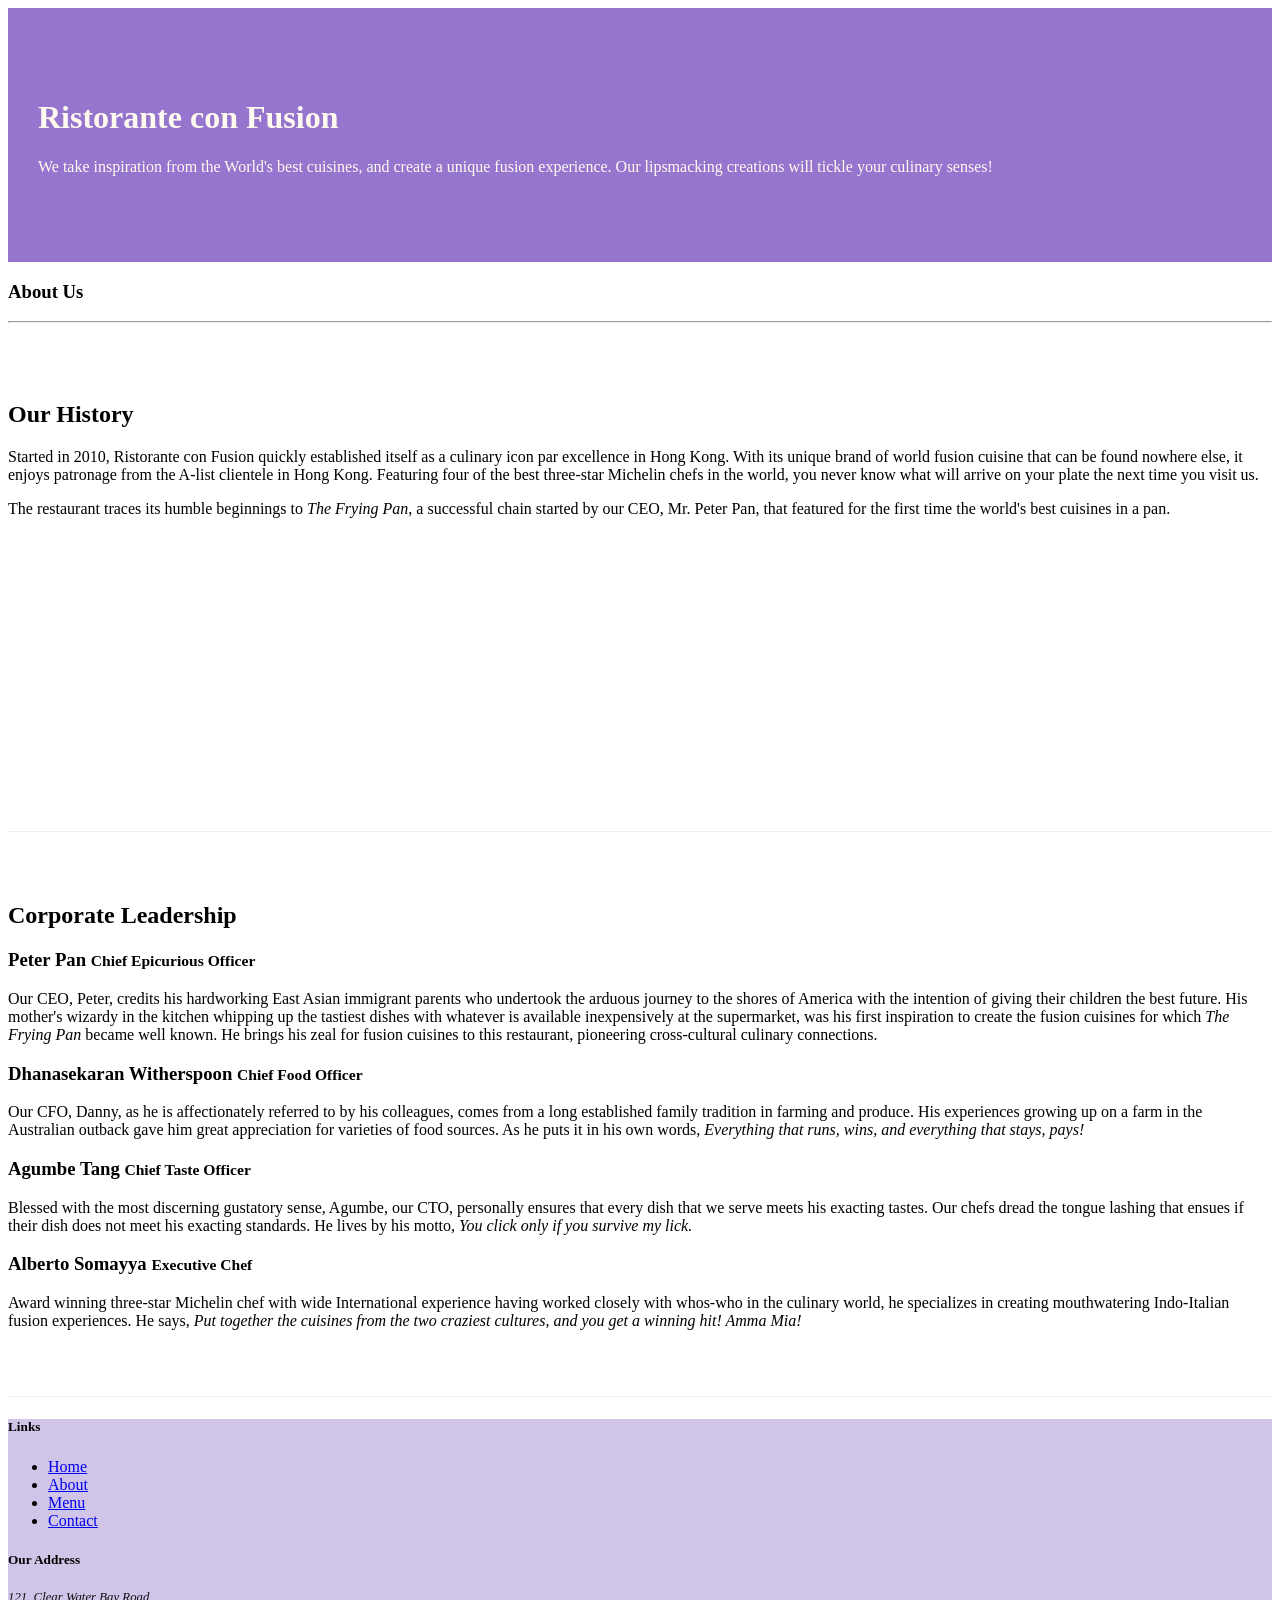
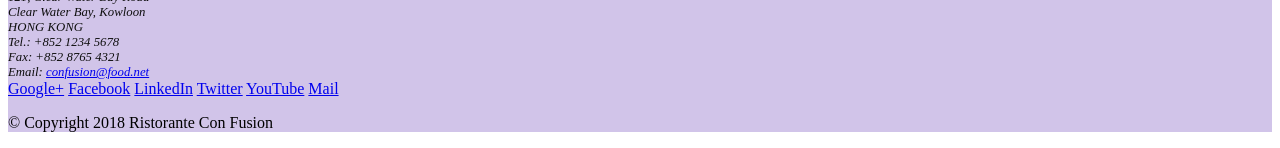
==== aboutus.html @ 44bdaab8 "assignment1" ====
<!DOCTYPE html>
<html lang="en">

<head>
    <!-- Required meta tags always come first -->
    <meta charset="utf-8">
    <meta name="viewport" content="width=device-width, initial-scale=1, shrink-to-fit=no">
    <meta http-equiv="x-ua-compatible" content="ie=edge">

    <!-- Bootstrap CSS -->
    <link rel="stylesheet" href="node_modules/bootstrap/dist/css/bootstrap.min.css">
    <link rel="stylesheet" href="css/style.css">
    <title>Ristorante Con Fusion: About Us</title>

</head>

<body>

    <header class="jumbotron">
        <div class="container">
            <div class="row row-header">
                <div class="col-12 col-sm-6">
                    <h1>Ristorante con Fusion</h1>
                    <p>We take inspiration from the World's best cuisines, and create a unique fusion experience. Our lipsmacking creations will tickle your culinary senses!</p>
                </div>
                <div class="col-12 col-sm">
                </div>
            </div>
        </div>
    </header>

    <div class="container">
        <div class="row">
            <div class="col-12">
               <h3>About Us</h3>
               <hr>
            </div>
        </div>

        <div class="row row-content">
            <div class="col-12 align-items-center col-sm-6 order-sm-first">
                <h2>Our History</h2>
                <p>Started in 2010, Ristorante con Fusion quickly established itself as a culinary icon par excellence in Hong Kong. With its unique brand of world fusion cuisine that can be found nowhere else, it enjoys patronage from the A-list clientele in Hong Kong.  Featuring four of the best three-star Michelin chefs in the world, you never know what will arrive on your plate the next time you visit us.</p>
                <p>The restaurant traces its humble beginnings to <em>The Frying Pan</em>, a successful chain started by our CEO, Mr. Peter Pan, that featured for the first time the world's best cuisines in a pan.</p>
            </div>
            <div class="col-12 col-sm order-sm-last">
            </div>
        </div>


        <div class="row align-items-center row-content">
            <div class="col-12">
                <h2>Corporate Leadership</h2>
                <h3>Peter Pan <small>Chief Epicurious Officer</small></h3>
                <div class="d-none d-sm-block">
                    <p>Our CEO, Peter, credits his hardworking East Asian immigrant parents who undertook the arduous journey to the shores of America with the intention of giving their children the best future. His mother's wizardy in the kitchen whipping up the tastiest dishes with whatever is available inexpensively at the supermarket, was his first inspiration to create the fusion cuisines for which <em>The Frying Pan</em> became well known. He brings his zeal for fusion cuisines to this restaurant, pioneering cross-cultural culinary connections.</p>
                </div>
                
                <h3>Dhanasekaran Witherspoon <small>Chief Food Officer</small></h3>
                <div class="d-none d-sm-block">
                    <p>Our CFO, Danny, as he is affectionately referred to by his colleagues, comes from a long established family tradition in farming and produce. His experiences growing up on a farm in the Australian outback gave him great appreciation for varieties of food sources. As he puts it in his own words, <em>Everything that runs, wins, and everything that stays, pays!</em></p>
                </div>
                
                <h3>Agumbe Tang <small>Chief Taste Officer</small></h3>
                <div class="d-none d-sm-block">
                   <p>Blessed with the most discerning gustatory sense, Agumbe, our CTO, personally ensures that every dish that we serve meets his exacting tastes. Our chefs dread the tongue lashing that ensues if their dish does not meet his exacting standards. He lives by his motto, <em>You click only if you survive my lick.</em></p> 
                </div>
                
                <h3>Alberto Somayya <small>Executive Chef</small></h3>
                <div class="d-none d-sm-block">
                    <p>Award winning three-star Michelin chef with wide International experience having worked closely with whos-who in the culinary world, he specializes in creating mouthwatering Indo-Italian fusion experiences. He says, <em>Put together the cuisines from the two craziest cultures, and you get a winning hit! Amma Mia!</em></p>
                </div>
                
            </div>
       </div>

    </div>

    <footer class="footer">
        <div class="container">
            <div class="row">             
                <div class="col-4 offset-1 col-sm-2">
                    <h5>Links</h5>
                    <ul class="list-unstyled">
                        <li><a href="#">Home</a></li>
                        <li><a href="#">About</a></li>
                        <li><a href="#">Menu</a></li>
                        <li><a href="#">Contact</a></li>
                    </ul>
                </div>
                <div class="col-7 col-sm-5">
                    <h5>Our Address</h5>
                    <address class="address">
		              121, Clear Water Bay Road<br>
		              Clear Water Bay, Kowloon<br>
		              HONG KONG<br>
		              Tel.: +852 1234 5678<br>
		              Fax: +852 8765 4321<br>
		              Email: <a href="mailto:confusion@food.net">confusion@food.net</a>
		           </address>
                </div>
                <div class="col-12 col-sm-4 align-self-center">
                    <div class="text-center">
                        <a href="http://google.com/+">Google+</a>
                        <a href="http://www.facebook.com/profile.php?id=">Facebook</a>
                        <a href="http://www.linkedin.com/in/">LinkedIn</a>
                        <a href="http://twitter.com/">Twitter</a>
                        <a href="http://youtube.com/">YouTube</a>
                        <a href="mailto:">Mail</a>
                    </div>
                </div>
           </div>
           <div class="row justify-content-center">             
                <div class="col-auto">
                    <p>© Copyright 2018 Ristorante Con Fusion</p>
                </div>
           </div>
        </div>
    </footer>
    <script src="node_modules/jquery/dist/jquery.slim.min.js"></script>
    <script src="node_modules/popper.js/dist/umd/popper.min.js"></script>
    <script src="node_modules/bootstrap/dist/js/bootstrap.min.js"></script>
    
</body>

</html>
---- css/style.css ----
.row-header {
    margin: 0px auto;
    padding: 0px;
}
.row-content {
    margin: 0px auto;
    padding: 50px 0px 50px 0px;
    border-bottom: 1px ridge;
    min-height: 400px;
}
.footer {
    background-color: #D1C4E9;
    margin: 0px auto;
}
.jumbotron {
    background-color: #9575cd;
    padding: 70px 30px 70px 30px;
    margin: 0px auto;
    color: floralwhite;
}
.address {
    font-size: 80%;
    margin: 0px;
    color: #0f0f0f;
}
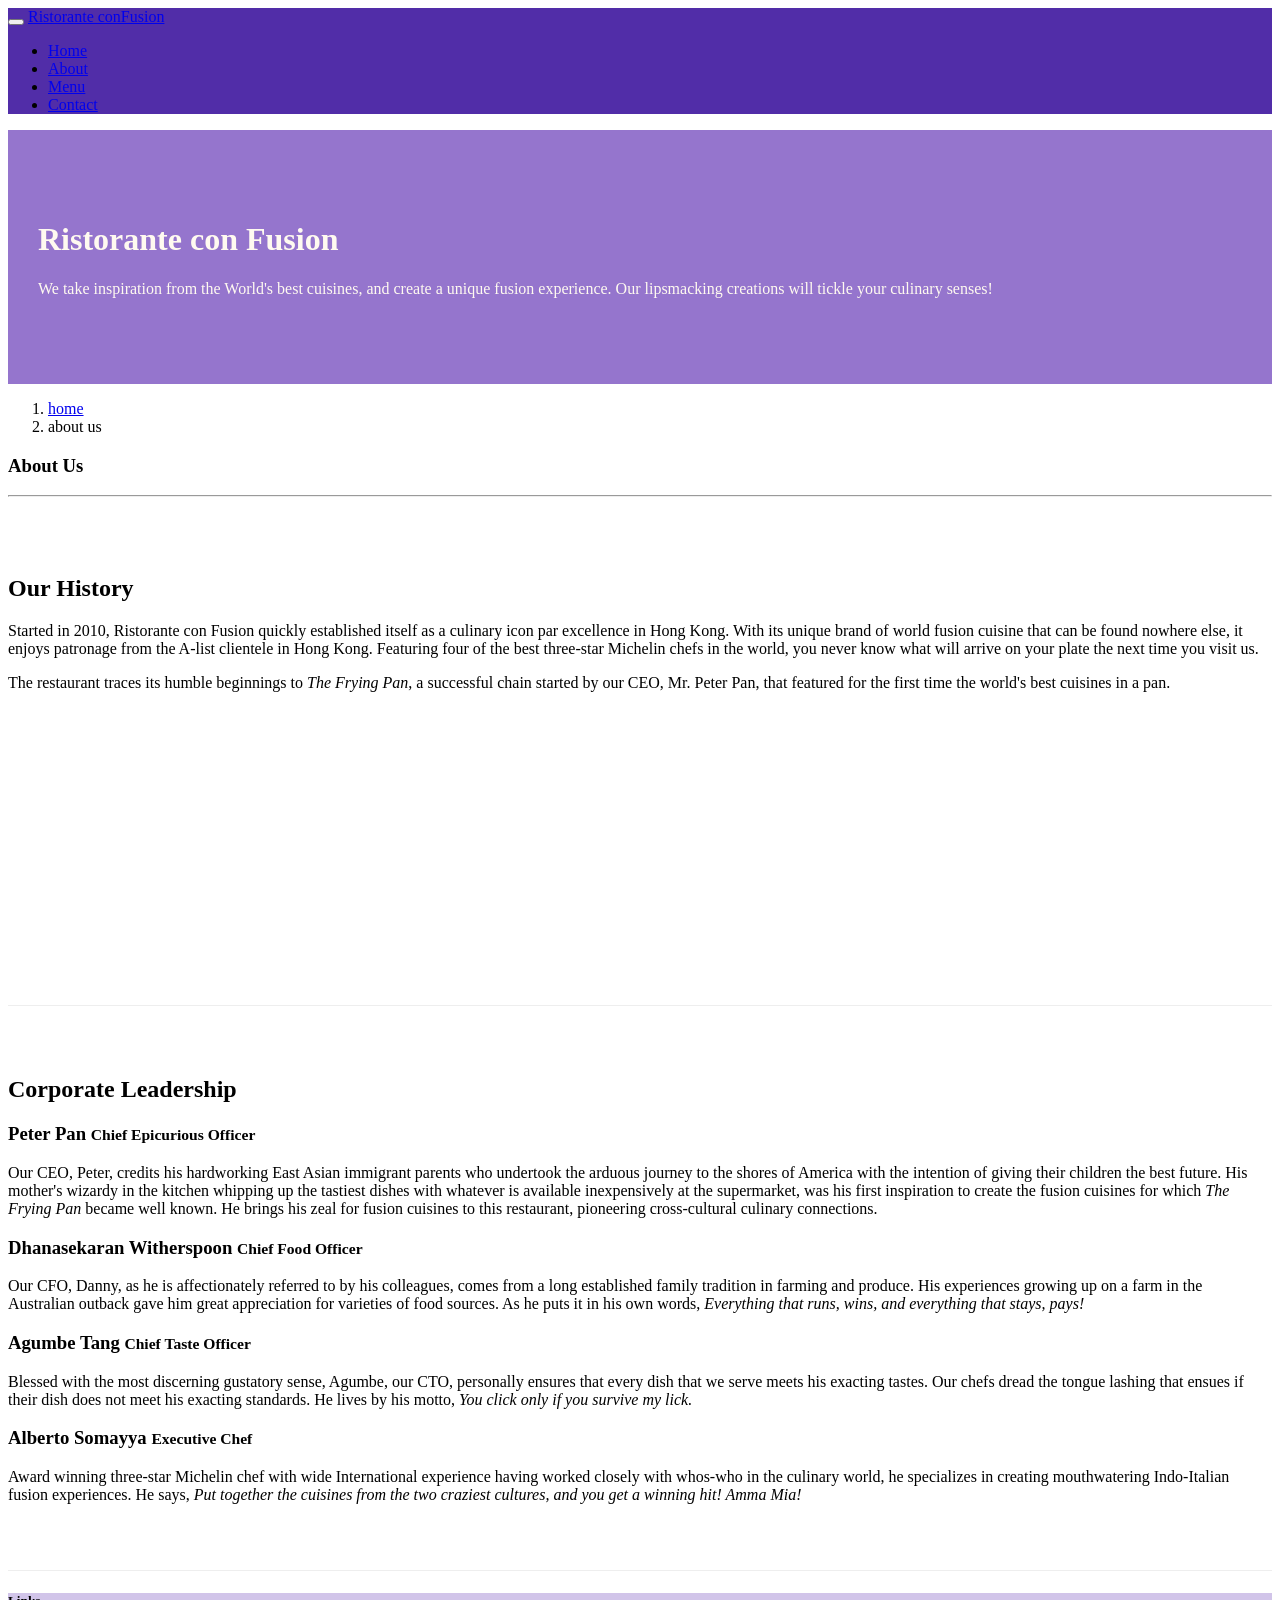
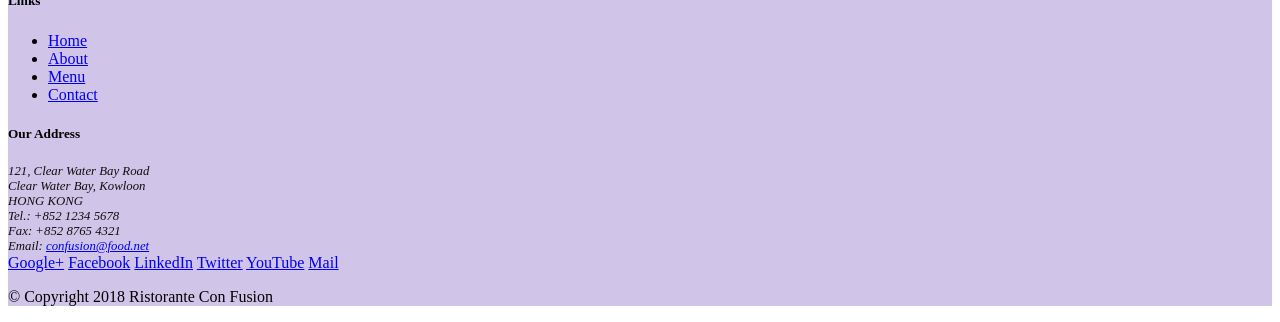
==== commit 7fb3e3c2: "navbar and breadcrumb" ====
--- a/aboutus.html
+++ b/aboutus.html
@@ -15,6 +15,23 @@
 </head>
 
 <body>
+    <nav class="navbar navbar-dark navbar-expand-sm">
+        <div class="container">
+            <button class="navbar-toggler" type="button" data-toggle="collapse" data-target
+            ="#Navbar"><span class="navbar-toggler-icon"></span></button>
+            <a class="navbar-brand" href="index.html">Ristorante conFusion</a>
+            <div class="collapse navbar-collapse" id="Navbar">
+                <ul class="navbar-nav mr-auto">
+                <li class="nav-item"><a href="index.html" class="nav-link">Home</a></li>
+                <li class="nav-item active"><a href="#" class="nav-link">About</a></li>
+                <li class="nav-item"><a href="#" class="nav-link">Menu</a></li>
+                <li class="nav-item"><a href="#" class="nav-link">Contact</a></li>
+            </ul>
+            </div>
+            
+        </div>
+    </nav>
+
 
     <header class="jumbotron">
         <div class="container">
@@ -31,6 +48,12 @@
 
     <div class="container">
         <div class="row">
+            <ol class="col-12 breadcrumb">
+                <li class="breadcrumb-item"><a href="index.html">
+                    home
+                </a></li>
+                <li class="breadcrumb-item active">about us</li>
+            </ol>
             <div class="col-12">
                <h3>About Us</h3>
                <hr>
--- a/css/style.css
+++ b/css/style.css
@@ -23,3 +23,6 @@
     margin: 0px;
     color: #0f0f0f;
 }
+.navbar-dark {
+    background-color: #512DA8;
+}
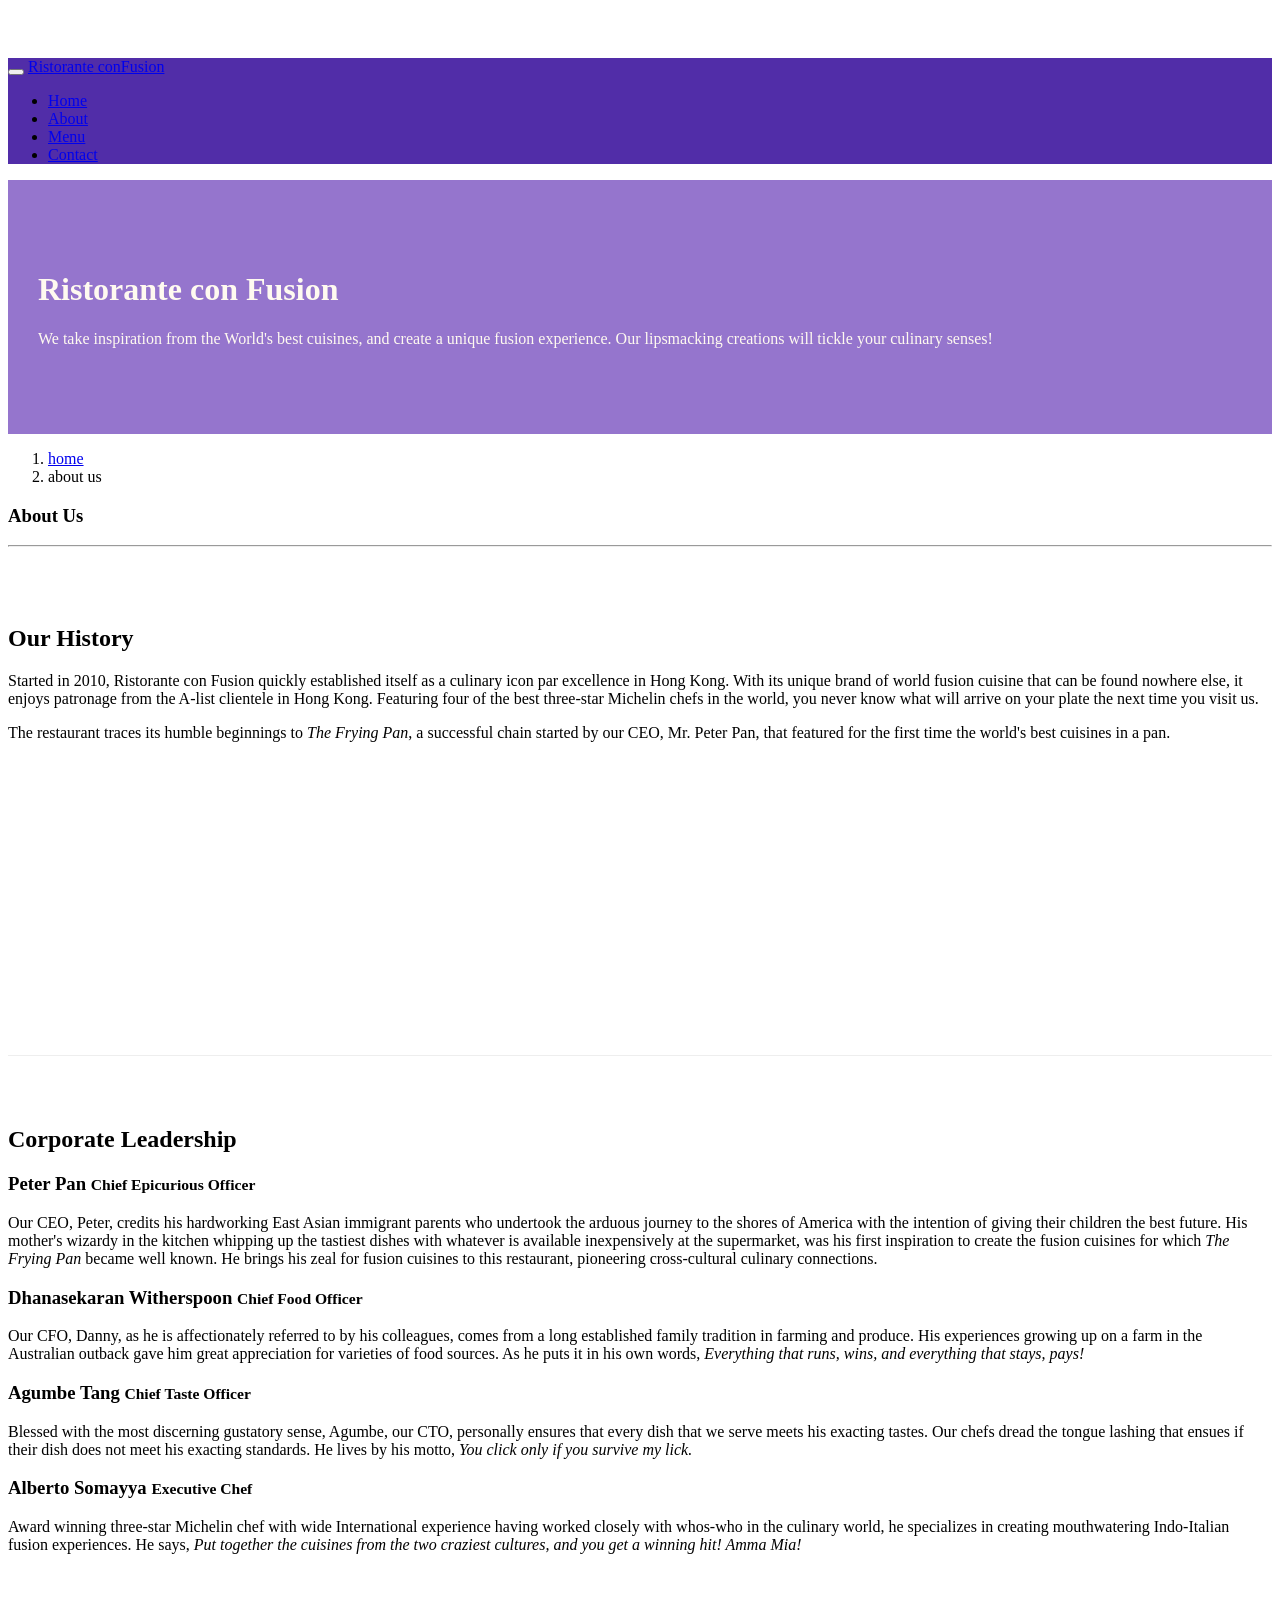
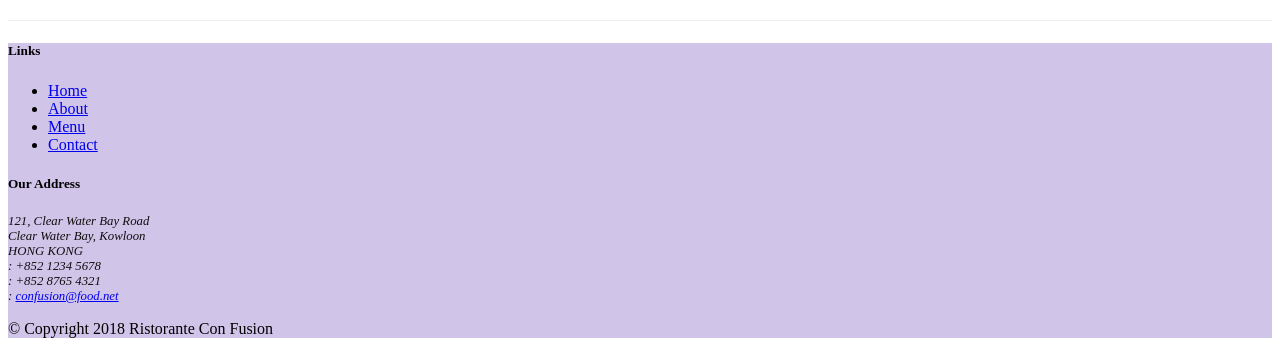
==== commit 11aebc19: "buttons" ====
--- a/aboutus.html
+++ b/aboutus.html
@@ -10,22 +10,24 @@
     <!-- Bootstrap CSS -->
     <link rel="stylesheet" href="node_modules/bootstrap/dist/css/bootstrap.min.css">
     <link rel="stylesheet" href="css/style.css">
+    <link rel="stylesheet" href="node_modules/font-awesome/css/font-awesome.min.css">
+    <link rel="stylesheet" href="node_modules/bootstrap-social/bootstrap-social.css">
     <title>Ristorante Con Fusion: About Us</title>
 
 </head>
 
 <body>
-    <nav class="navbar navbar-dark navbar-expand-sm">
+    <nav class="navbar navbar-dark navbar-expand-sm fixed-top">
         <div class="container">
             <button class="navbar-toggler" type="button" data-toggle="collapse" data-target
             ="#Navbar"><span class="navbar-toggler-icon"></span></button>
             <a class="navbar-brand" href="index.html">Ristorante conFusion</a>
             <div class="collapse navbar-collapse" id="Navbar">
                 <ul class="navbar-nav mr-auto">
-                <li class="nav-item"><a href="index.html" class="nav-link">Home</a></li>
-                <li class="nav-item active"><a href="#" class="nav-link">About</a></li>
-                <li class="nav-item"><a href="#" class="nav-link">Menu</a></li>
-                <li class="nav-item"><a href="#" class="nav-link">Contact</a></li>
+                <li class="nav-item"><a href="index.html" class="nav-link"><span class="fa fa-home fa-lg"></span> Home</a></li>
+                <li class="nav-item active"><a href="#" class="nav-link"><span class="fa fa-info fa-lg"></span> About</a></li>
+                <li class="nav-item"><a href="#" class="nav-link"><span class="fa fa-list fa-lg"></span> Menu</a></li>
+                <li class="nav-item"><a href="contactus.html" class="nav-link"><span class="fa fa-address-card fa-lg"></span> Contact</a></li>
             </ul>
             </div>
             
@@ -117,21 +119,23 @@
 		              121, Clear Water Bay Road<br>
 		              Clear Water Bay, Kowloon<br>
 		              HONG KONG<br>
-		              Tel.: +852 1234 5678<br>
-		              Fax: +852 8765 4321<br>
-		              Email: <a href="mailto:confusion@food.net">confusion@food.net</a>
+                      <i class="fa fa-phone fa-lg"></i>: +852 1234 5678<br>
+                      <i class="fa fa-fax fa-lg"></i>: +852 8765 4321<br>
+                      <i class="fa fa-envelope fa-lg"></i>: 
+                      <a href="mailto:confusion@food.net">confusion@food.net</a>
 		           </address>
                 </div>
                 <div class="col-12 col-sm-4 align-self-center">
                     <div class="text-center">
-                        <a href="http://google.com/+">Google+</a>
-                        <a href="http://www.facebook.com/profile.php?id=">Facebook</a>
-                        <a href="http://www.linkedin.com/in/">LinkedIn</a>
-                        <a href="http://twitter.com/">Twitter</a>
-                        <a href="http://youtube.com/">YouTube</a>
-                        <a href="mailto:">Mail</a>
+                        <a class="btn btn-social-icon btn-google" href="http://google.com/+"><i class="fa fa-google-plus"></i></a>
+                        <a class="btn btn-social-icon btn-facebook" href="http://www.facebook.com/profile.php?id="><i class="fa fa-facebook"></i></a>
+                        <a class="btn btn-social-icon btn-linkedin" href="http://www.linkedin.com/in/"><i class="fa fa-linkedin"></i></a>
+                        <a class="btn btn-social-icon btn-twitter" href="http://twitter.com/"><i class="fa fa-twitter"></i></a>
+                        <a class="btn btn-social-icon btn-google" href="http://youtube.com/"><i class="fa fa-youtube"></i></a>
+                        <a class="btn btn-social-icon" href="mailto:"><i class="fa fa-envelope-o"></i></a>
                     </div>
                 </div>
+                
            </div>
            <div class="row justify-content-center">             
                 <div class="col-auto">
--- a/css/style.css
+++ b/css/style.css
@@ -26,3 +26,7 @@
 .navbar-dark {
     background-color: #512DA8;
 }
+body{
+    padding:50px 0px 0px 0px;
+    z-index: 0;
+}
